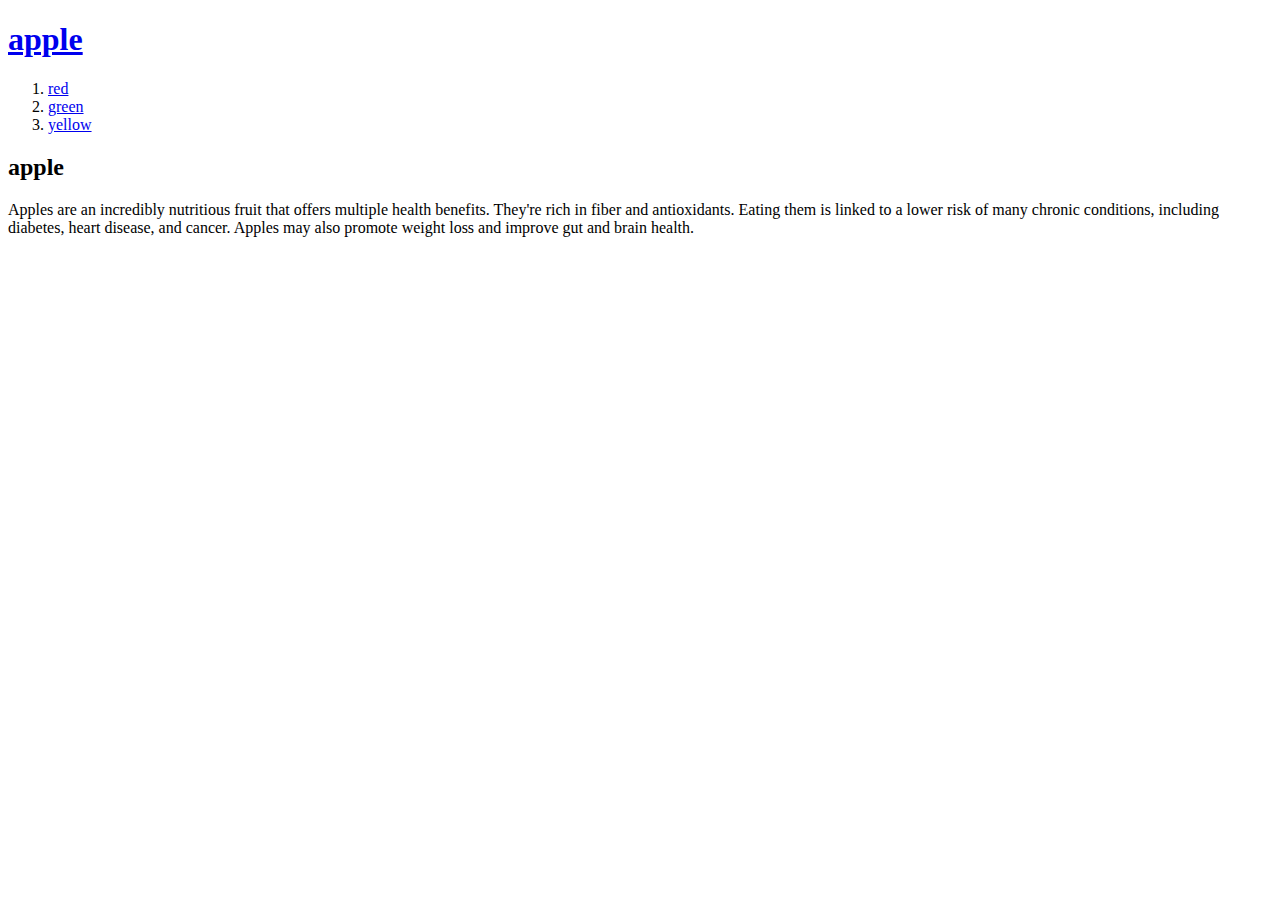
==== index.html @ 87dbe8b2 "웹사이트 완성!!!" ====
<!doctype html>
<html>

<head>
	<title>WEB1 - Welcome</title>
	<meta charset="utf-8">
</head>

<body>
	<h1><a href="indx.html">apple</a></h1>
	<ol>
		<li><a href="1.html">red </a></li>
		<li><a href="2.html">green </a></li>
		<li><a href="3.html">yellow </a></li>
	</ol>

	<h2>
	apple
	</h2>
	Apples are an incredibly nutritious fruit that offers multiple health benefits. They're rich in fiber and antioxidants. Eating them is linked to a lower risk of many chronic conditions, including diabetes, heart disease, and cancer. Apples may also promote weight loss and improve gut and brain health.

</body>
</html>
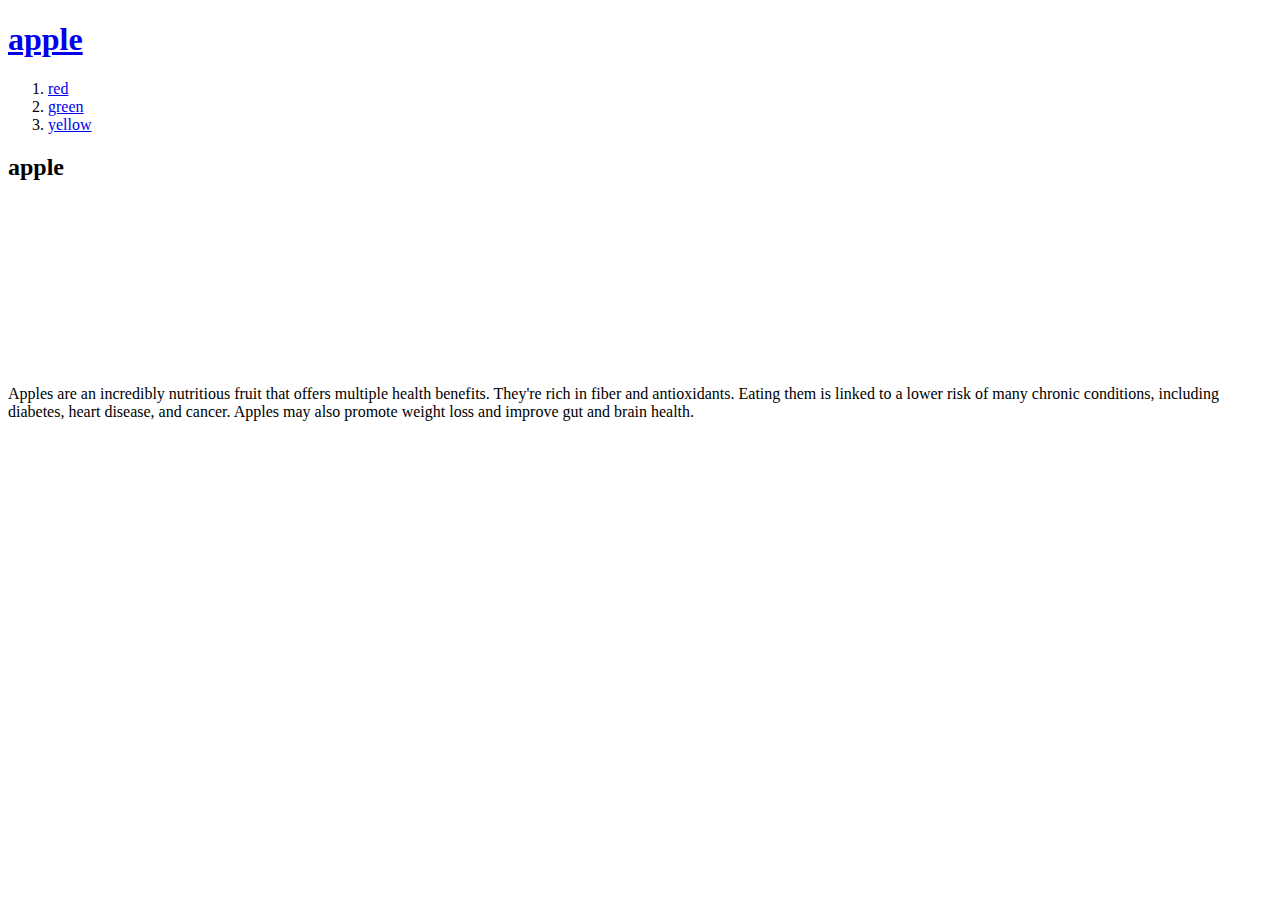
==== commit 44829f09: "Add files via upload" ====
--- a/index.html
+++ b/index.html
@@ -7,7 +7,7 @@
 </head>
 
 <body>
-	<h1><a href="indx.html">apple</a></h1>
+	<h1><a href="index.html">apple</a></h1>
 	<ol>
 		<li><a href="1.html">red </a></li>
 		<li><a href="2.html">green </a></li>
@@ -16,8 +16,27 @@
 
 	<h2>
 	apple
+	<p><iframe src="https://www.youtube.com/embed/HD4o26HcHi0" title="YouTube video player" frameborder="0" allow="accelerometer; autoplay; clipboard-write; encrypted-media; gyroscope; picture-in-picture" allowfullscreen></iframe></p>
 	</h2>
 	Apples are an incredibly nutritious fruit that offers multiple health benefits. They're rich in fiber and antioxidants. Eating them is linked to a lower risk of many chronic conditions, including diabetes, heart disease, and cancer. Apples may also promote weight loss and improve gut and brain health.
-
+	<p><div id="disqus_thread"></div>
+<script>
+    /**
+    *  RECOMMENDED CONFIGURATION VARIABLES: EDIT AND UNCOMMENT THE SECTION BELOW TO INSERT DYNAMIC VALUES FROM YOUR PLATFORM OR CMS.
+    *  LEARN WHY DEFINING THESE VARIABLES IS IMPORTANT: https://disqus.com/admin/universalcode/#configuration-variables    */
+    /*
+    var disqus_config = function () {
+    this.page.url = PAGE_URL;  // Replace PAGE_URL with your page's canonical URL variable
+    this.page.identifier = PAGE_IDENTIFIER; // Replace PAGE_IDENTIFIER with your page's unique identifier variable
+    };
+    */
+    (function() { // DON'T EDIT BELOW THIS LINE
+    var d = document, s = d.createElement('script');
+    s.src = 'https://web-apple.disqus.com/embed.js';
+    s.setAttribute('data-timestamp', +new Date());
+    (d.head || d.body).appendChild(s);
+    })();
+</script>
+<noscript>Please enable JavaScript to view the <a href="https://disqus.com/?ref_noscript">comments powered by Disqus.</a></noscript></p>
 </body>
 </html> 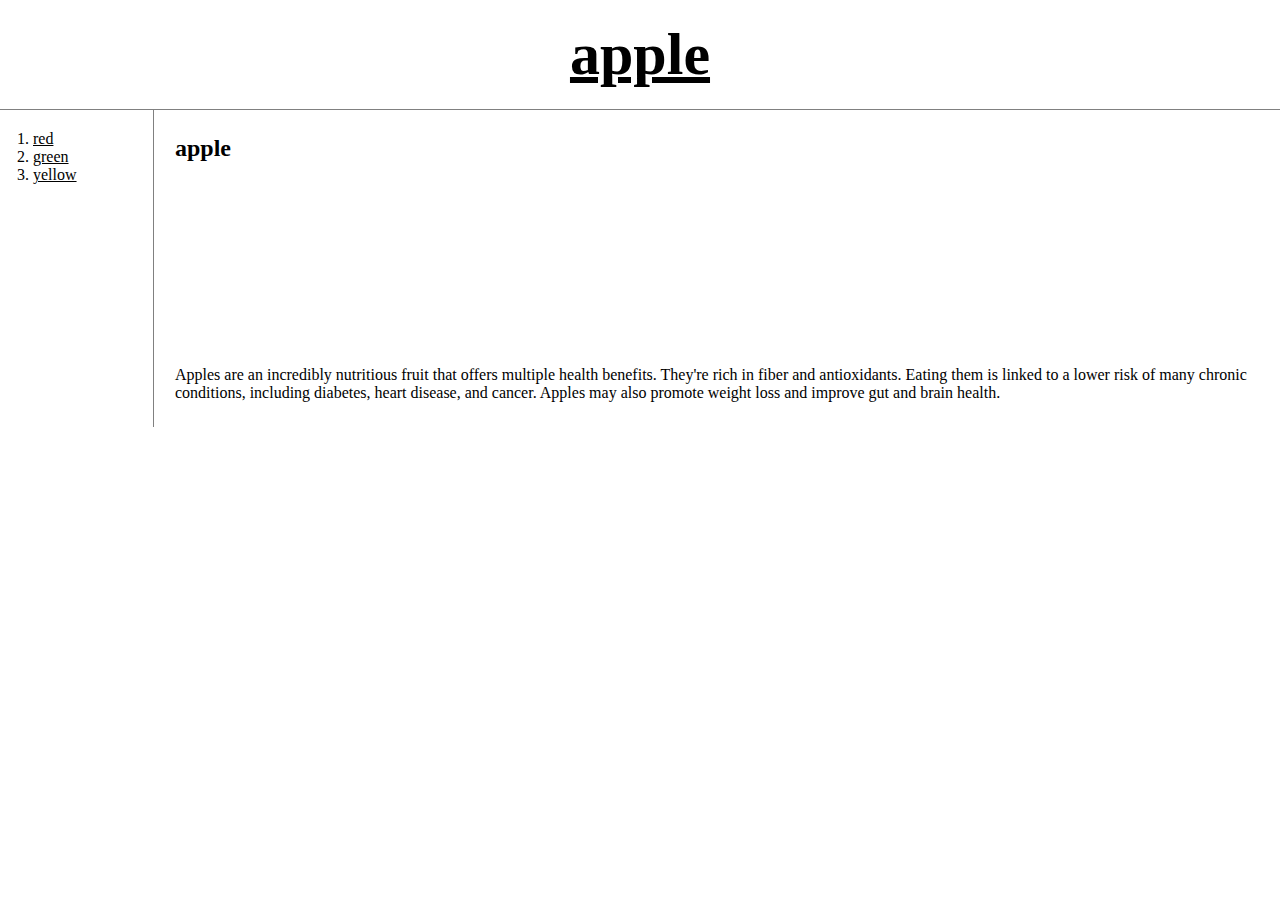
==== commit 36cabf9f: "Add files via upload" ====
--- a/index.html
+++ b/index.html
@@ -4,22 +4,27 @@
 <head>
 	<title>WEB1 - Welcome</title>
 	<meta charset="utf-8">
+	<link rel="stylesheet" href="style.css">
 </head>
 
 <body>
-	<h1><a href="index.html">apple</a></h1>
+	<h1><a href="index.html">apple</font></a></h1>
+	<div id="grid">
 	<ol>
-		<li><a href="1.html">red </a></li>
-		<li><a href="2.html">green </a></li>
-		<li><a href="3.html">yellow </a></li>
+		<li><a href="1.html">red</font> </a></li>
+		<li><a href="2.html">green</font> </a></li>
+		<li><a href="3.html">yellow</font> </a></li>
 	</ol>
-
+	<div id="article">
 	<h2>
 	apple
 	<p><iframe src="https://www.youtube.com/embed/HD4o26HcHi0" title="YouTube video player" frameborder="0" allow="accelerometer; autoplay; clipboard-write; encrypted-media; gyroscope; picture-in-picture" allowfullscreen></iframe></p>
 	</h2>
 	Apples are an incredibly nutritious fruit that offers multiple health benefits. They're rich in fiber and antioxidants. Eating them is linked to a lower risk of many chronic conditions, including diabetes, heart disease, and cancer. Apples may also promote weight loss and improve gut and brain health.
+	</div>
+	</div>
 	<p><div id="disqus_thread"></div>
+
 <script>
     /**
     *  RECOMMENDED CONFIGURATION VARIABLES: EDIT AND UNCOMMENT THE SECTION BELOW TO INSERT DYNAMIC VALUES FROM YOUR PLATFORM OR CMS.
--- a/style.css
+++ b/style.css
@@ -0,0 +1,52 @@
+body{
+			margin: 0;
+		}
+		a{
+			color: black;
+			text-decoration: underline;
+		}
+		
+		h1{
+			text-align: center;
+			font-size: 60px;
+			border-bottom: 1px solid gray;
+			margin: 0;
+			padding: 20px;
+		}
+
+		ol{
+			border-right: 1px solid gray;
+			width: 100px;
+			margin: 0;
+			padding: 20px;
+		}
+		#grid{
+			display: grid;
+			grid-template-columns: 150px 1fr;
+		}
+		#grid ol{
+			padding-left: 33px;
+		}
+
+		#article{
+			padding: 25px;
+		}
+		h2{
+			margin-top: 0px;
+		}
+
+		@media(max-width: 800px){
+			h1{
+				text-align: left;
+				border-bottom: none;
+
+			}
+			#grid{
+			display: block;}
+			ol{
+				border-right: none;
+			}
+		}
+
+
+		}